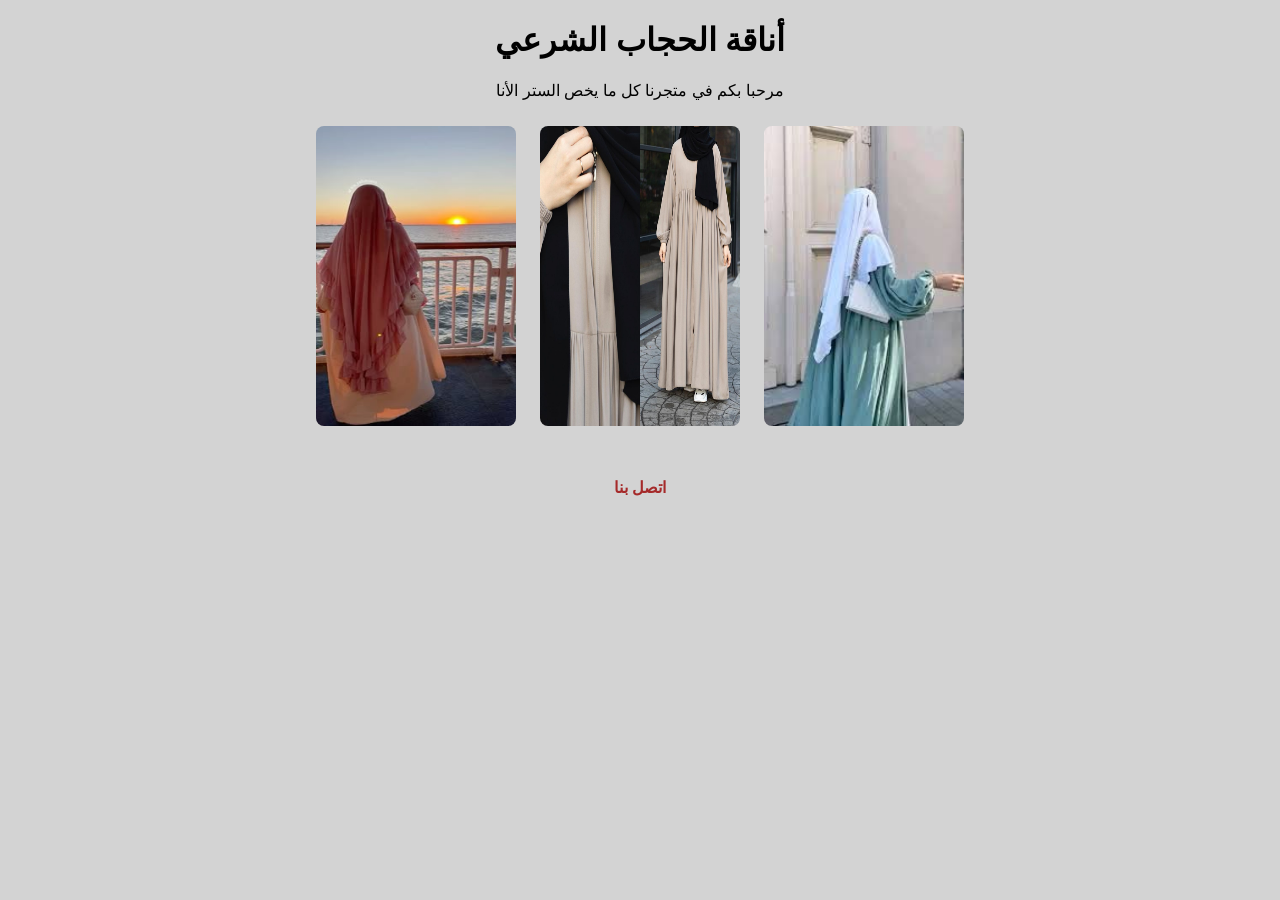
==== index.html @ 5ce2f23d "Add files via upload" ====
<!Doctype html>
<html>
<head>
<title> متجر الحجابات الشرعية </title>
<link rel="stylesheet"href="style.css">
</head>
<body>
<header>
 <h1> أناقة الحجاب الشرعي </h1>
<p> مرحبا بكم في متجرنا كل ما يخص الستر الأنا </p>
</header>
<main>
<img src="hidjab 1.jpg" alt="hidjab 1">
<img src="hidjab 2.webp" alt="hidjab 2">
<img src="hidjab 3.jfif" alt="hidjab 3">
</main>
<br>
<a href="contact.html"> اتصل بنا </a>
</body>
</html>
---- style.css ----
body {
  text-align: center;
  background-color: lightgray;
  font-family: sans-serif;
}
img {
  width: 200px;
  height: 300px;
  margin: 10px;
  border-radius: 8px;
}
a {
  display: block;
  margin-top: 20px;
  font-weight: bold;
  color: brown;
  text-decoration: none;
}
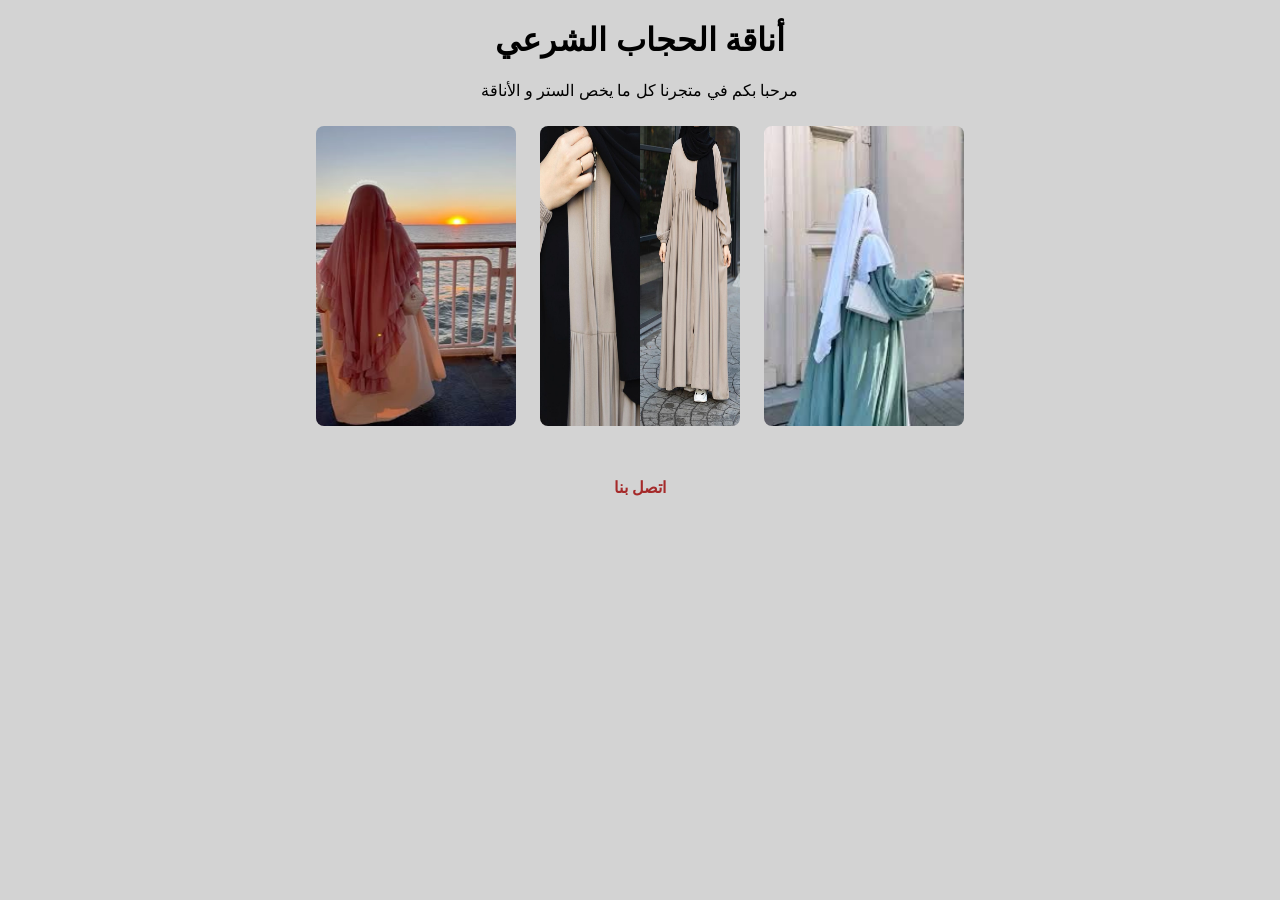
==== commit 169ffb41: "Add files via upload" ====
--- a/index.html
+++ b/index.html
@@ -7,7 +7,7 @@
 <body>
 <header>
  <h1> أناقة الحجاب الشرعي </h1>
-<p> مرحبا بكم في متجرنا كل ما يخص الستر الأنا </p>
+<p> مرحبا بكم في متجرنا كل ما يخص الستر و الأناقة </p>
 </header>
 <main>
 <img src="hidjab 1.jpg" alt="hidjab 1">
